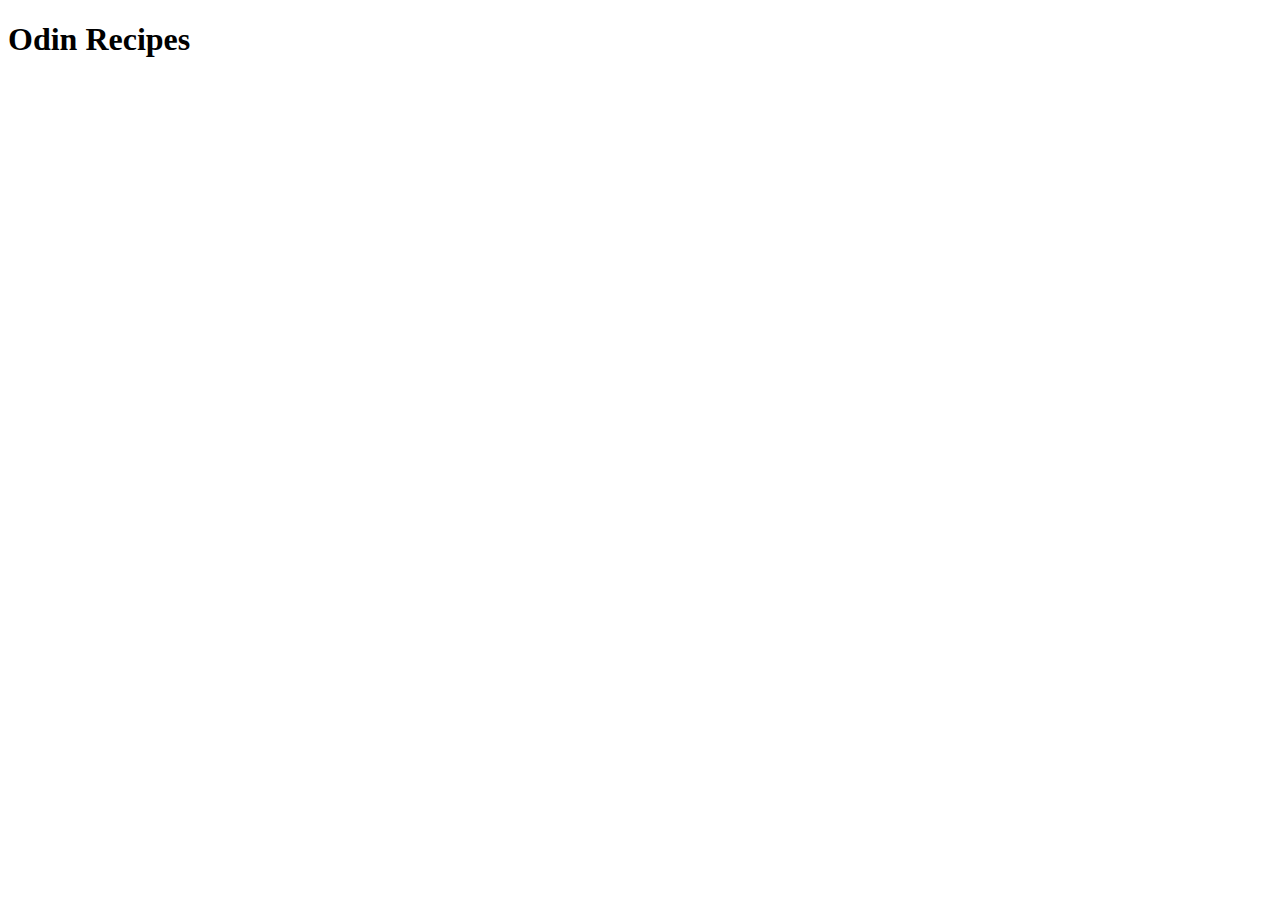
==== index.html @ fe331a87 "add boilerplate and h1" ====
<!DOCTYPE html>
<html lang="en">
<head>
    <meta charset="UTF-8">
    <meta name="viewport" content="width=device-width, initial-scale=1.0">
    <title>Document</title>
</head>
<body>
    <h1>Odin Recipes</h1>
</body>
</html>
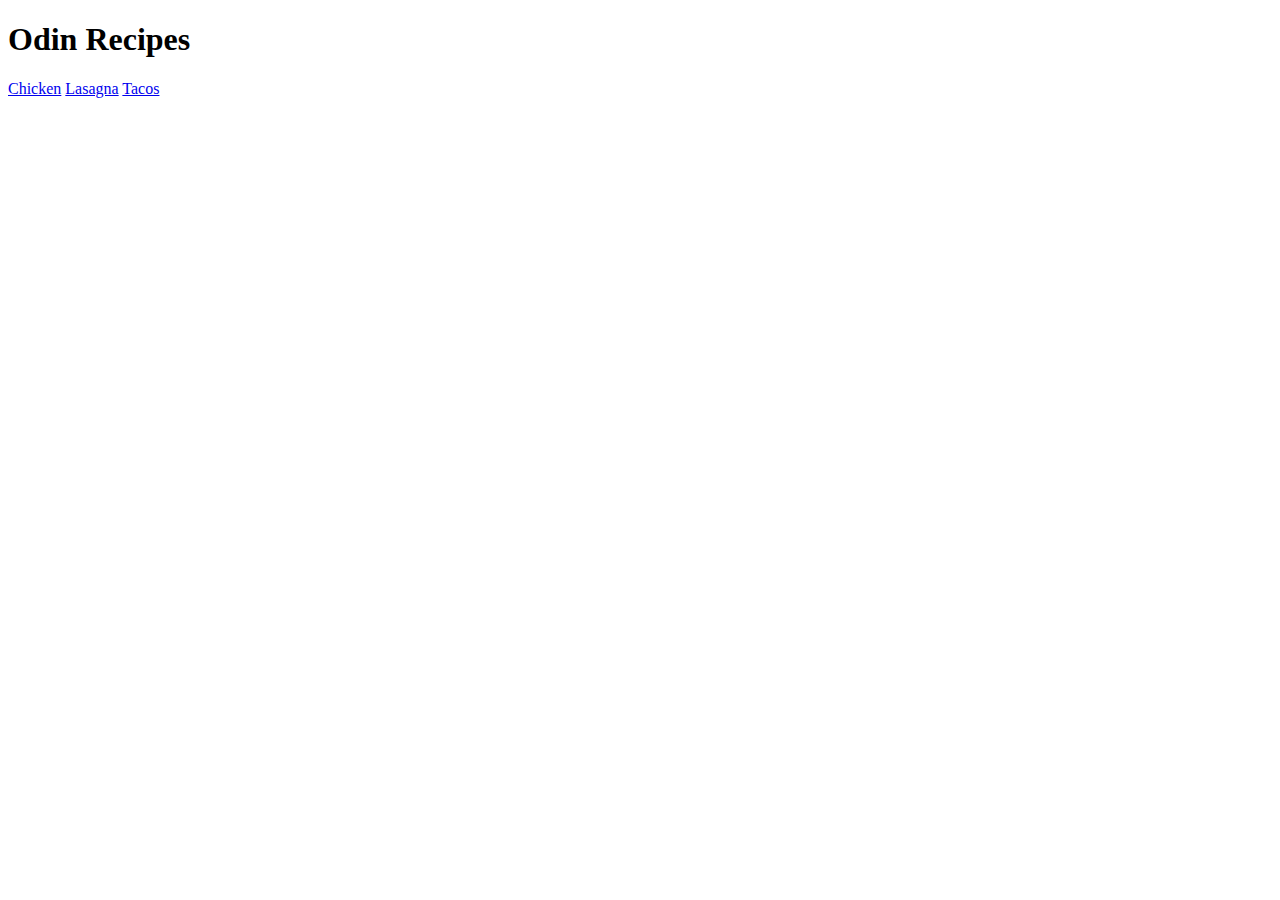
==== commit ebd1a344: "add recipe pages" ====
--- a/index.html
+++ b/index.html
@@ -7,5 +7,8 @@
 </head>
 <body>
     <h1>Odin Recipes</h1>
+    <a href="./recipes/chicken.html">Chicken</a>
+    <a href="./recipes/lasagna.html">Lasagna</a>
+    <a href="./recipes/tacos.html">Tacos</a>
 </body>
 </html>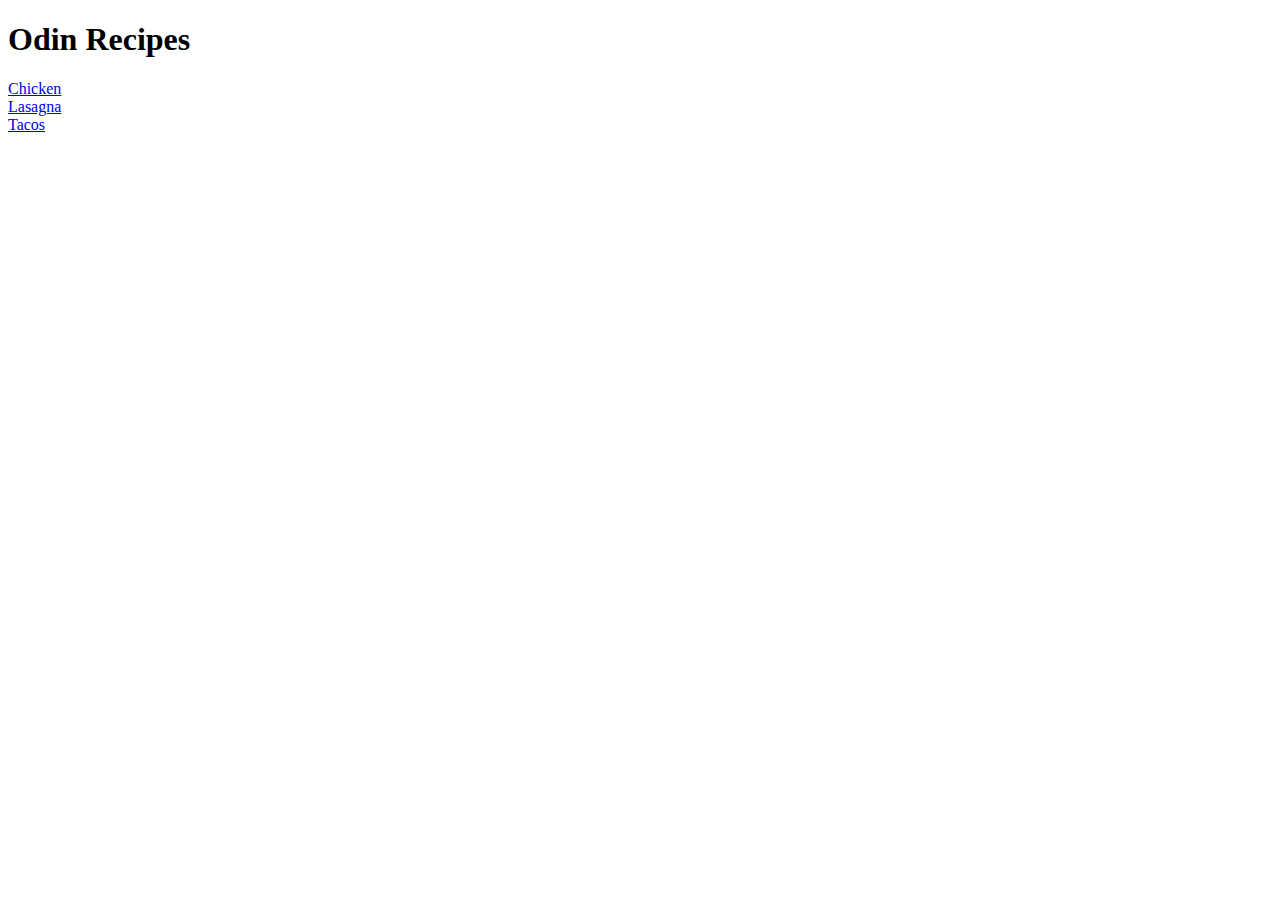
==== commit eb2892d3: "add recipes to an ordered list" ====
--- a/index.html
+++ b/index.html
@@ -7,8 +7,8 @@
 </head>
 <body>
     <h1>Odin Recipes</h1>
-    <a href="./recipes/chicken.html">Chicken</a>
-    <a href="./recipes/lasagna.html">Lasagna</a>
-    <a href="./recipes/tacos.html">Tacos</a>
+    <li><a href="./recipes/chicken.html">Chicken</a></li>
+    <li><a href="./recipes/lasagna.html">Lasagna</a></li>
+    <li><a href="./recipes/tacos.html">Tacos</a></li>
 </body>
 </html>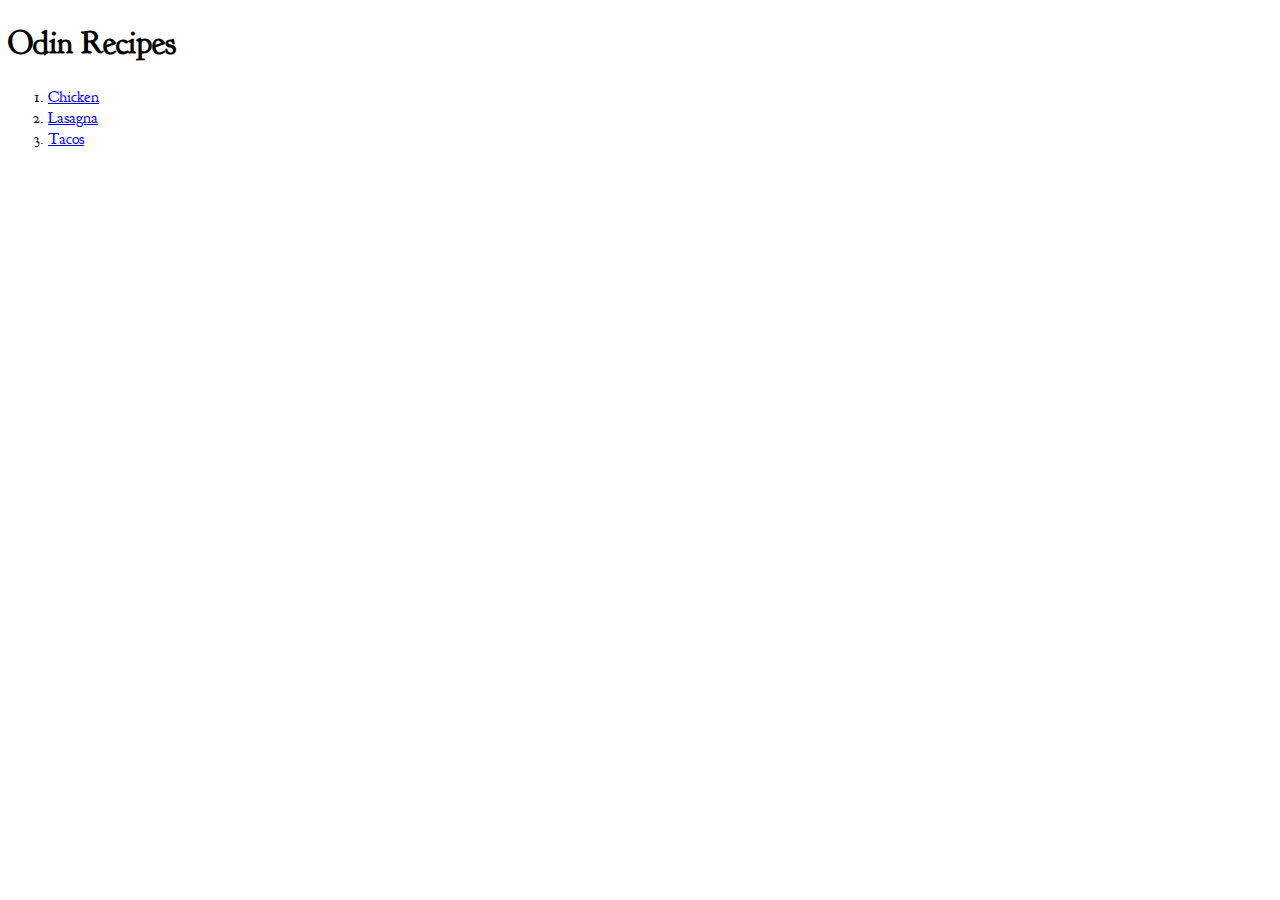
==== commit 87b6c061: "add .woff typeface" ====
--- a/index.html
+++ b/index.html
@@ -1,14 +1,17 @@
 <!DOCTYPE html>
 <html lang="en">
-<head>
-    <meta charset="UTF-8">
-    <meta name="viewport" content="width=device-width, initial-scale=1.0">
+  <head>
+    <meta charset="UTF-8" />
+    <meta name="viewport" content="width=device-width, initial-scale=1.0" />
     <title>Document</title>
-</head>
-<body>
+    <link rel="stylesheet" href="styles.css" />
+  </head>
+  <body>
     <h1>Odin Recipes</h1>
-    <li><a href="./recipes/chicken.html">Chicken</a></li>
-    <li><a href="./recipes/lasagna.html">Lasagna</a></li>
-    <li><a href="./recipes/tacos.html">Tacos</a></li>
-</body>
-</html>+    <ol>
+      <li><a href="./recipes/chicken.html">Chicken</a></li>
+      <li><a href="./recipes/lasagna.html">Lasagna</a></li>
+      <li><a href="./recipes/tacos.html">Tacos</a></li>
+    </ol>
+  </body>
+</html>
--- a/styles.css
+++ b/styles.css
@@ -0,0 +1,8 @@
+@font-face {
+  font-family: "Goudy Bookletter 1911";
+  src: url(./public/goudy_bookletter_1911-webfont.woff);
+}
+
+* {
+  font-family: "Goudy Bookletter 1911";
+}
